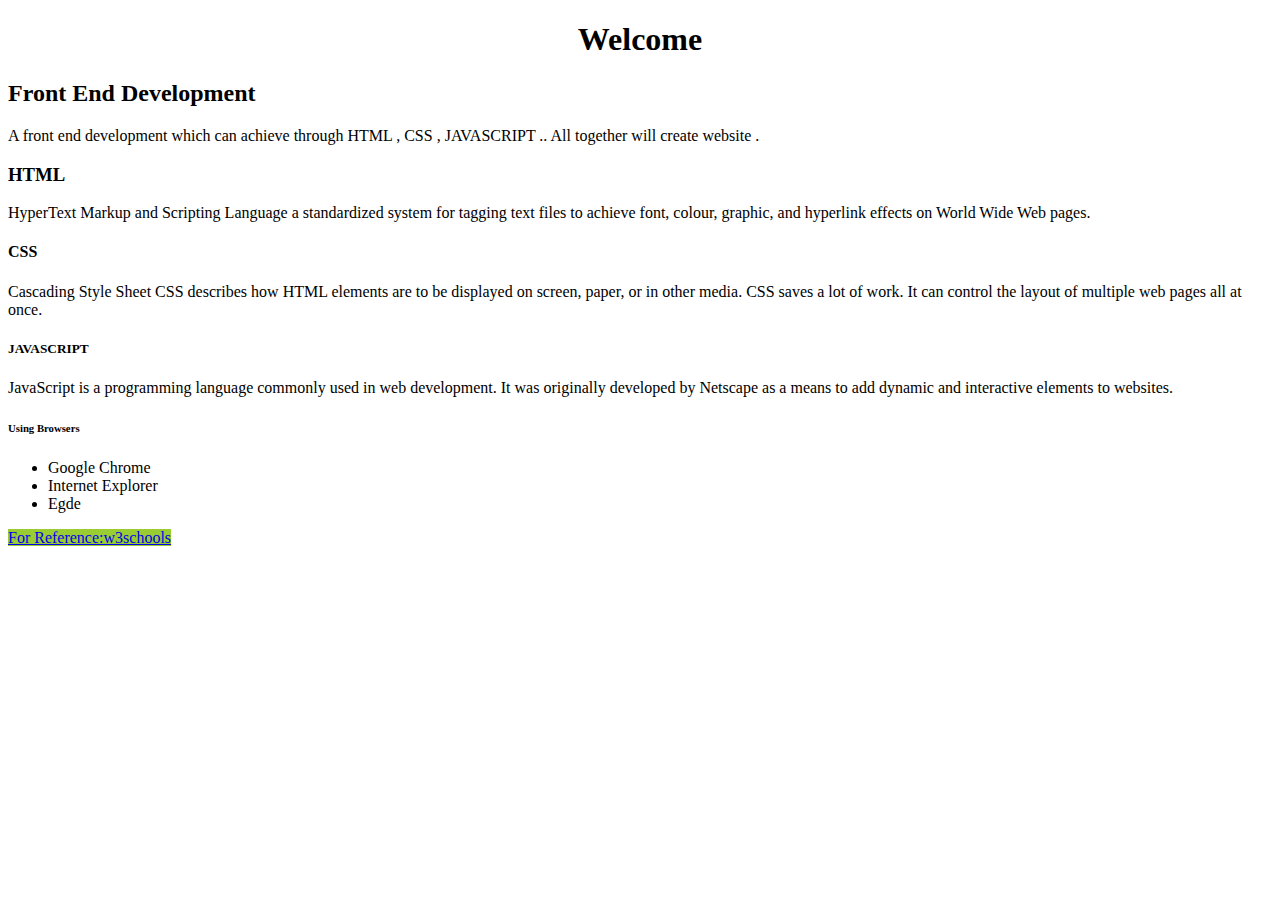
==== index2.html @ b8d01cff "Adding Websites" ====
<!DOCTYPE html>
<html lang="en">
<head>
    <meta charset="UTF-8">
    <meta http-equiv="X-UA-Compatible" content="IE=edge">
    <meta name="viewport" content="width=device-width, initial-scale=1.0">
    <title>Document</title>
</head>
<body>
    <h1><center> Welcome </center></h1>
    <h2><B>Front End Development</B></h2>
    <p>A front end development which can achieve through HTML , CSS , JAVASCRIPT .. All together will create website .</p>
    <h3><b>HTML</b></h3>
    <li> HyperText Markup and Scripting Language a standardized system for tagging text files to achieve font, colour, graphic, and hyperlink effects on World Wide Web pages.</li>
    <h4><b>CSS</b></h4>
    <li>Cascading Style Sheet CSS describes how HTML elements are to be displayed on screen, paper, or in other media. CSS saves a lot of work. It can control the layout of multiple web pages all at once.</li>
    <h5><b>JAVASCRIPT</b></h5>
    <li>JavaScript is a programming language commonly used in web development. It was originally developed by Netscape as a means to add dynamic and interactive elements to websites. </li>
    <h6>Using Browsers</h6>
    <ul>
        <li>Google Chrome</li>
        <li>Internet Explorer</li>
        <li>Egde</li>
    </ul>
    <a href="https://www.w3schools.com/html/html_scripts.asp" style="background-color:yellowgreen;">For Reference:w3schools</a>
    <h3></h3>
</body>
</html>
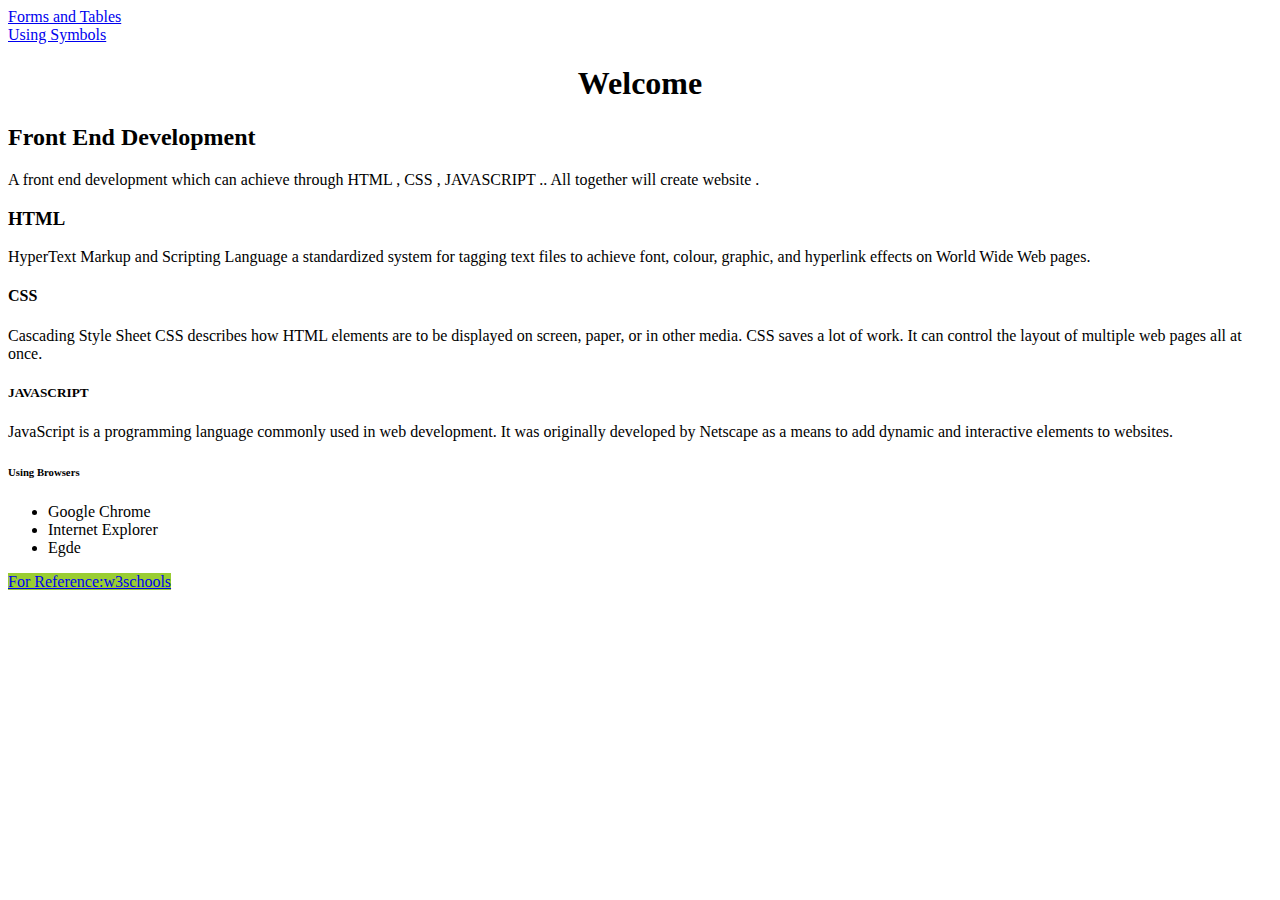
==== commit 7cc34a5b: "Changes Made to Websites" ====
--- a/index2.html
+++ b/index2.html
@@ -7,6 +7,8 @@
     <title>Document</title>
 </head>
 <body>
+    <a href ="tables.html">Forms and Tables</a><br>
+    <a href ="Unicode.html">Using Symbols</a><br>
     <h1><center> Welcome </center></h1>
     <h2><B>Front End Development</B></h2>
     <p>A front end development which can achieve through HTML , CSS , JAVASCRIPT .. All together will create website .</p>
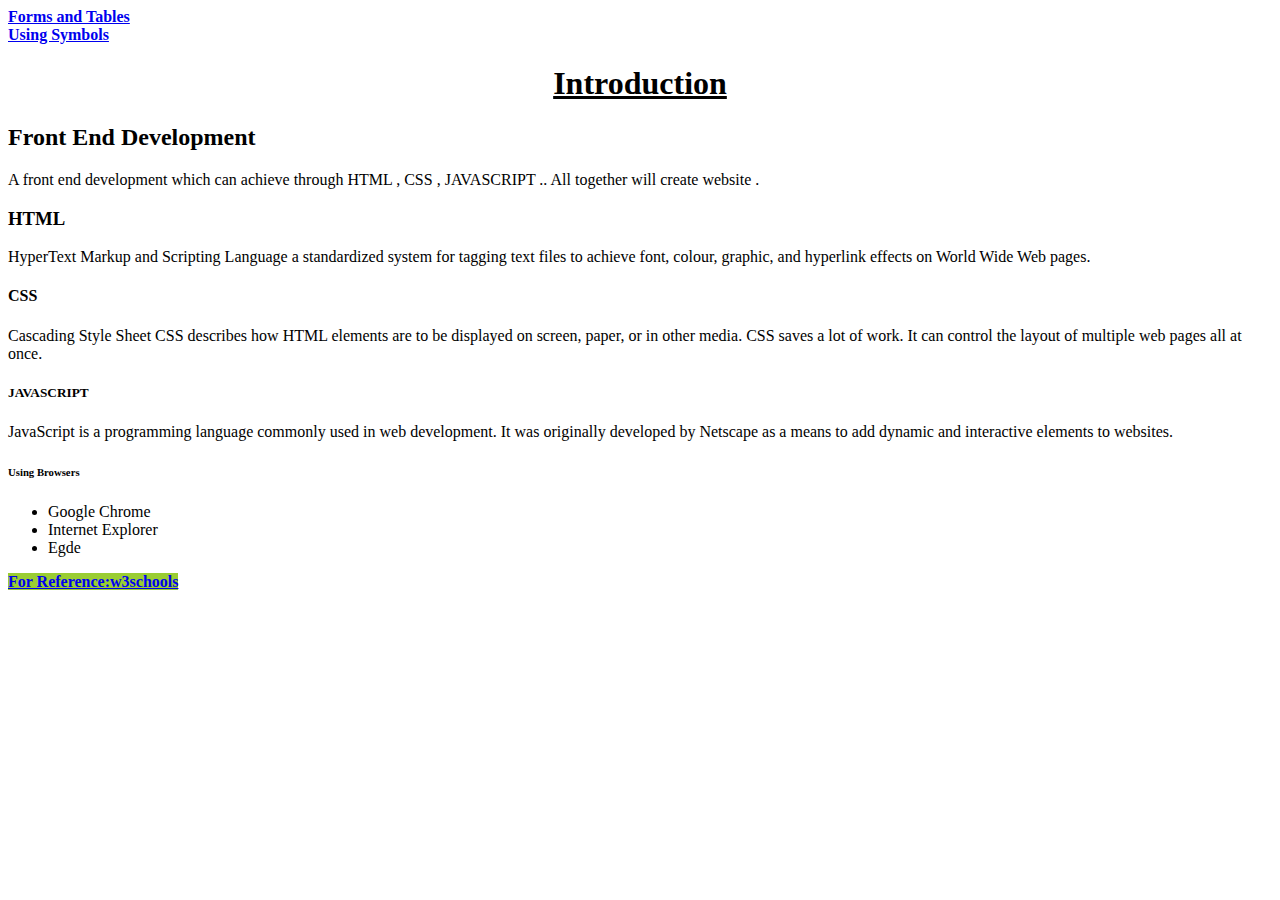
==== commit 845deaf9: "Making Changes im Website" ====
--- a/index2.html
+++ b/index2.html
@@ -7,9 +7,9 @@
     <title>Document</title>
 </head>
 <body>
-    <a href ="tables.html">Forms and Tables</a><br>
-    <a href ="Unicode.html">Using Symbols</a><br>
-    <h1><center> Welcome </center></h1>
+    <a href ="tables.html"><B>Forms and Tables</B></a><br>
+    <a href ="Unicode.html"><B>Using Symbols</B></a><br>
+    <h1><center><B><U> Introduction</U></B> </center></h1>
     <h2><B>Front End Development</B></h2>
     <p>A front end development which can achieve through HTML , CSS , JAVASCRIPT .. All together will create website .</p>
     <h3><b>HTML</b></h3>
@@ -24,7 +24,7 @@
         <li>Internet Explorer</li>
         <li>Egde</li>
     </ul>
-    <a href="https://www.w3schools.com/html/html_scripts.asp" style="background-color:yellowgreen;">For Reference:w3schools</a>
+    <a href="https://www.w3schools.com/html/html_scripts.asp" style="background-color:yellowgreen;"><B>For Reference:w3schools</B></a>
     <h3></h3>
 </body>
 </html>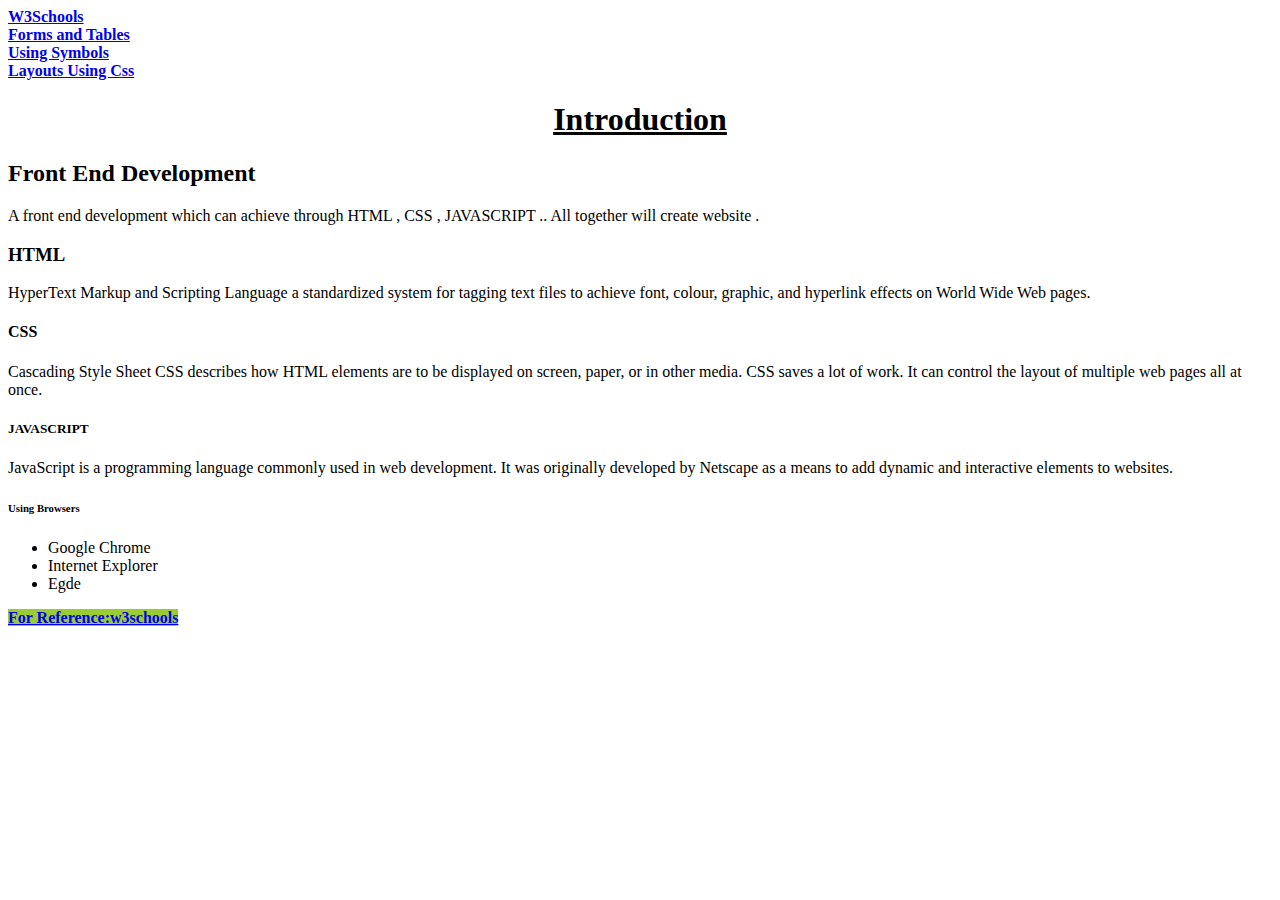
==== commit d864e2c3: "CssLayouts and Chng Websites" ====
--- a/index2.html
+++ b/index2.html
@@ -7,8 +7,10 @@
     <title>Document</title>
 </head>
 <body>
+    <a href ="index.html"><B>W3Schools</B></a><br>
     <a href ="tables.html"><B>Forms and Tables</B></a><br>
     <a href ="Unicode.html"><B>Using Symbols</B></a><br>
+    <a href ="LayoutsCss.html"><B>Layouts Using Css</B></a><br>
     <h1><center><B><U> Introduction</U></B> </center></h1>
     <h2><B>Front End Development</B></h2>
     <p>A front end development which can achieve through HTML , CSS , JAVASCRIPT .. All together will create website .</p>
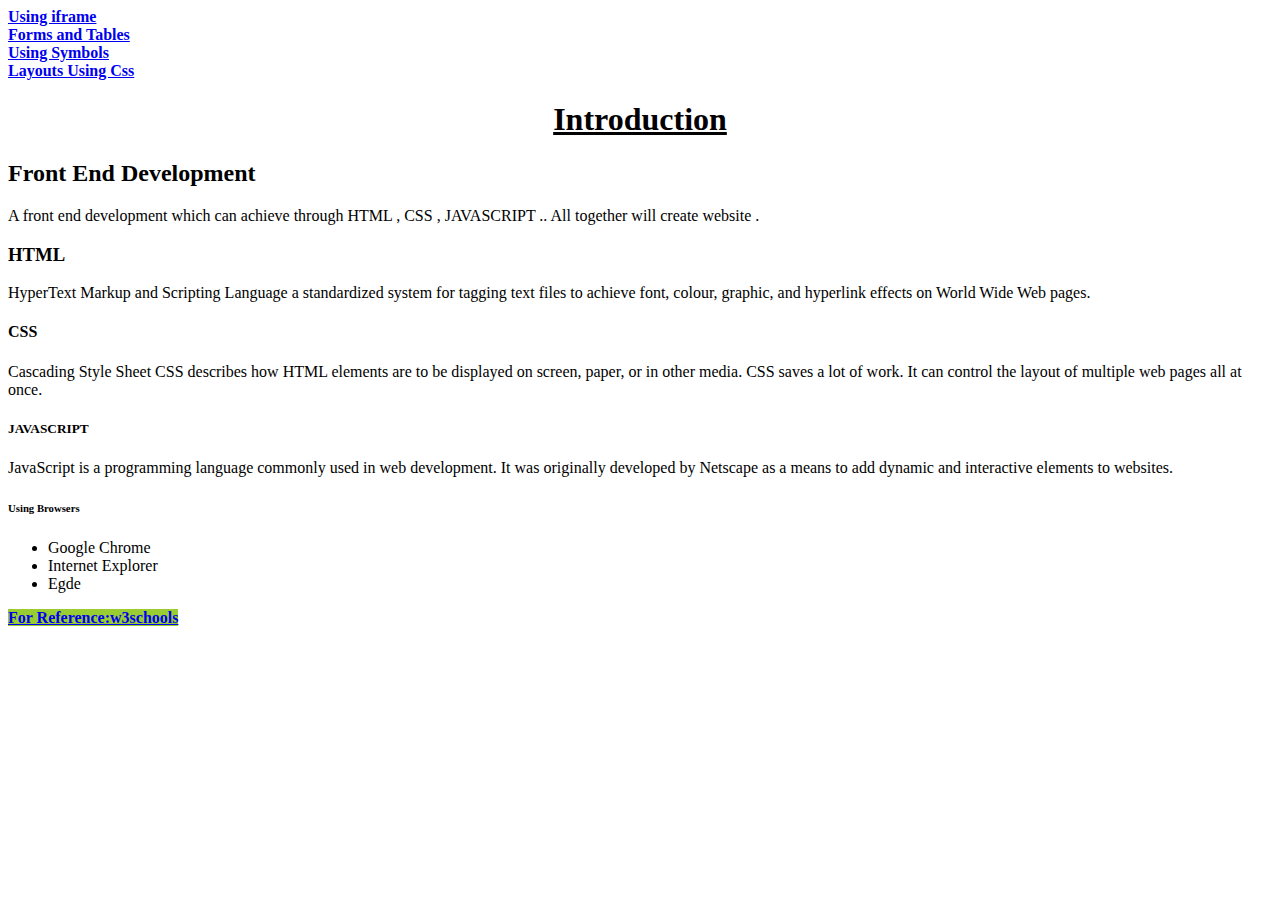
==== commit 7e093861: "Changes made to Websites" ====
--- a/index2.html
+++ b/index2.html
@@ -7,7 +7,7 @@
     <title>Document</title>
 </head>
 <body>
-    <a href ="index.html"><B>W3Schools</B></a><br>
+    <a href ="index.html"><B>Using iframe</B></a><br>
     <a href ="tables.html"><B>Forms and Tables</B></a><br>
     <a href ="Unicode.html"><B>Using Symbols</B></a><br>
     <a href ="LayoutsCss.html"><B>Layouts Using Css</B></a><br>
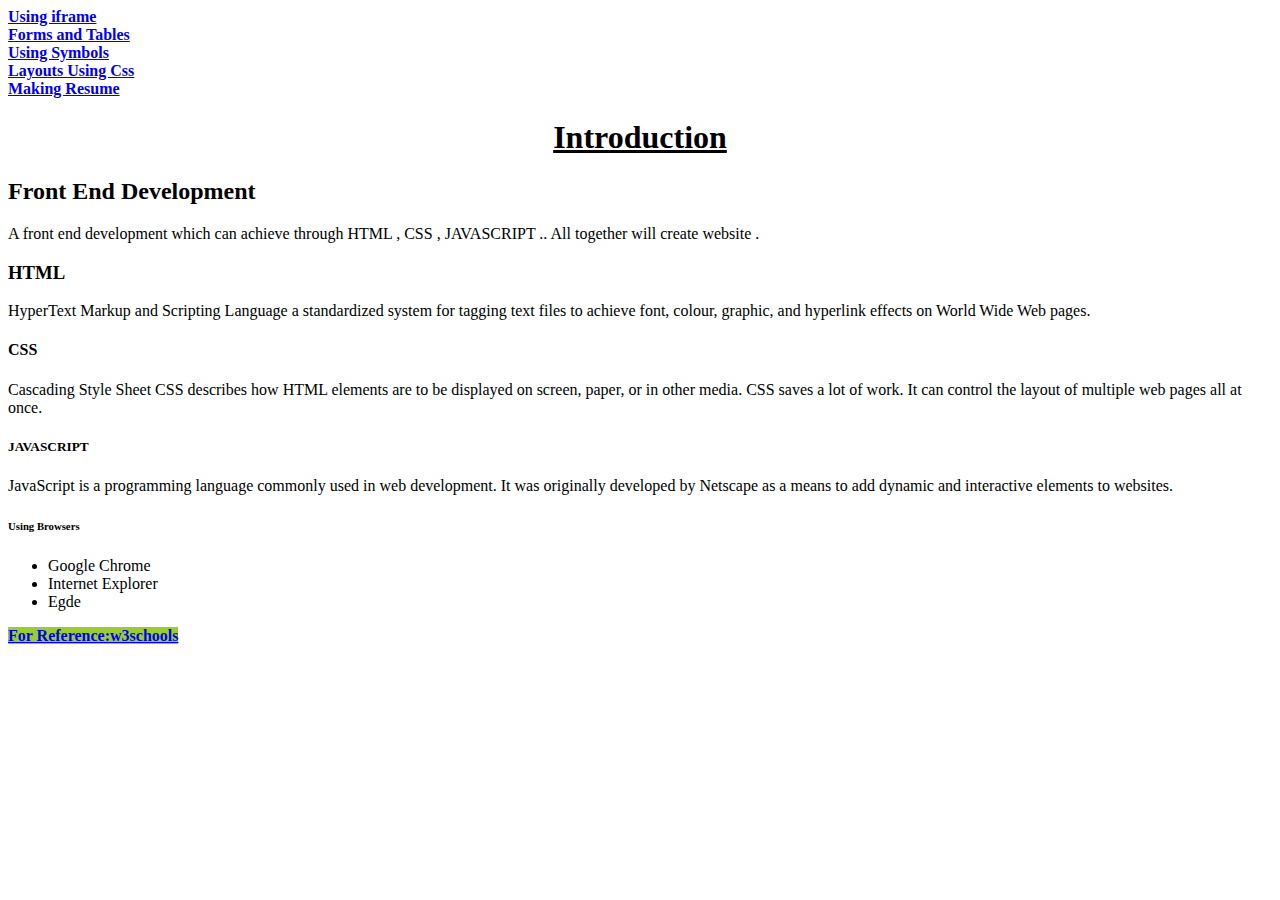
==== commit cceeb29c: "My Resume" ====
--- a/index2.html
+++ b/index2.html
@@ -11,6 +11,7 @@
     <a href ="tables.html"><B>Forms and Tables</B></a><br>
     <a href ="Unicode.html"><B>Using Symbols</B></a><br>
     <a href ="LayoutsCss.html"><B>Layouts Using Css</B></a><br>
+    <a href ="Resume.html"><B>Making Resume</B></a><br>
     <h1><center><B><U> Introduction</U></B> </center></h1>
     <h2><B>Front End Development</B></h2>
     <p>A front end development which can achieve through HTML , CSS , JAVASCRIPT .. All together will create website .</p>
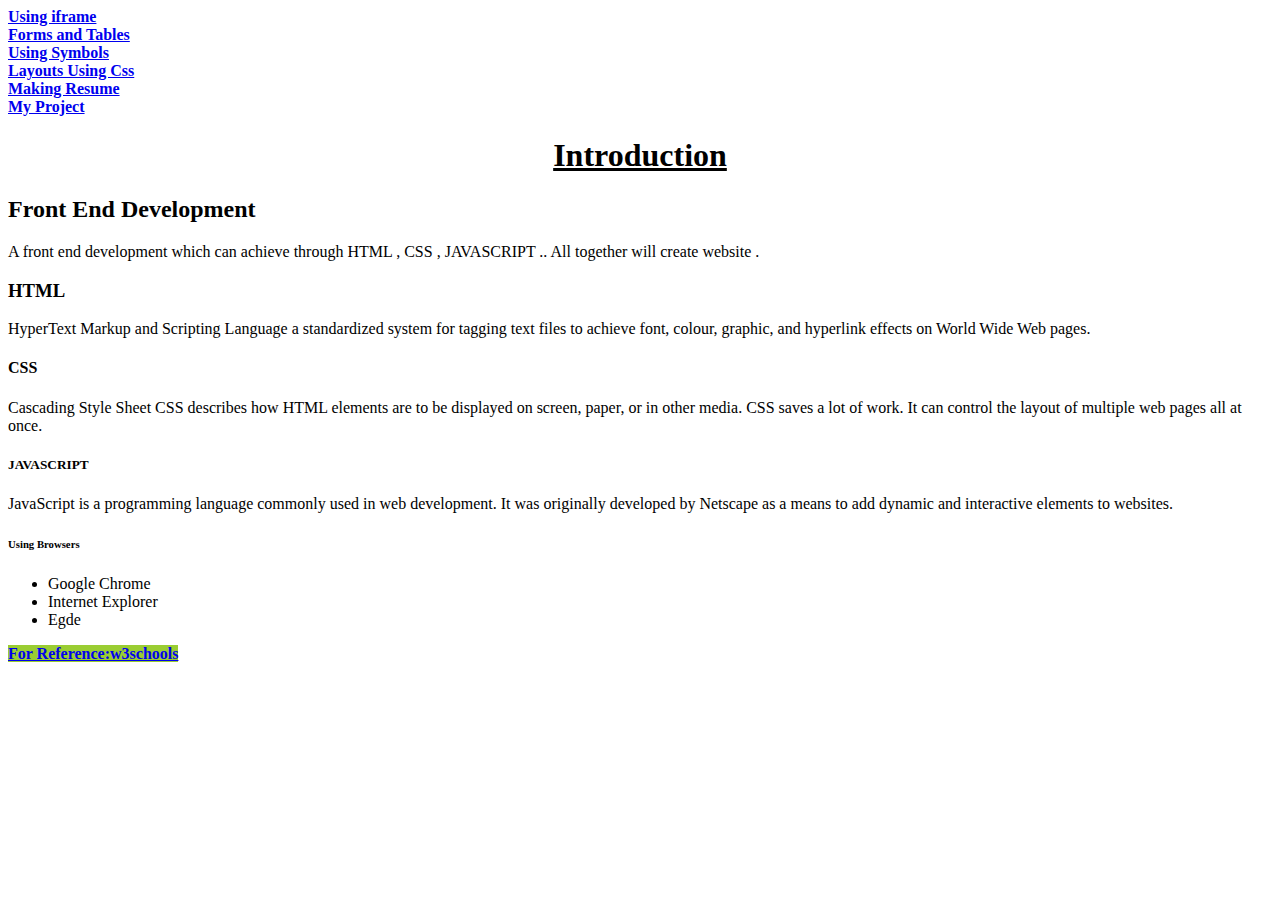
==== commit 8bfe2c08: "My Project" ====
--- a/index2.html
+++ b/index2.html
@@ -12,6 +12,7 @@
     <a href ="Unicode.html"><B>Using Symbols</B></a><br>
     <a href ="LayoutsCss.html"><B>Layouts Using Css</B></a><br>
     <a href ="Resume.html"><B>Making Resume</B></a><br>
+    <a href ="ProjectResume.html"><B>My Project</B></a><br>
     <h1><center><B><U> Introduction</U></B> </center></h1>
     <h2><B>Front End Development</B></h2>
     <p>A front end development which can achieve through HTML , CSS , JAVASCRIPT .. All together will create website .</p>
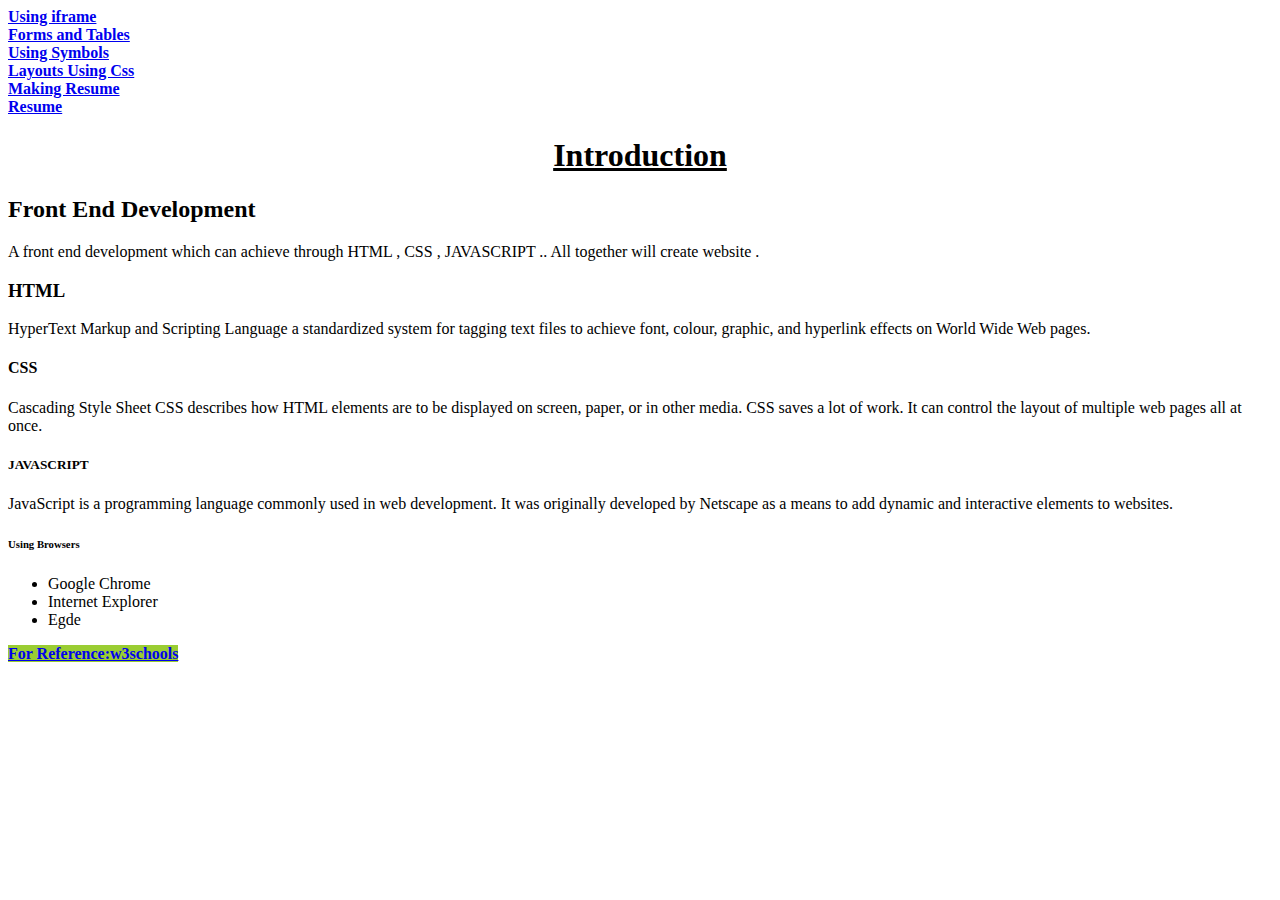
==== commit fba86aaa: "Changes made to Websites" ====
--- a/index2.html
+++ b/index2.html
@@ -12,7 +12,7 @@
     <a href ="Unicode.html"><B>Using Symbols</B></a><br>
     <a href ="LayoutsCss.html"><B>Layouts Using Css</B></a><br>
     <a href ="Resume.html"><B>Making Resume</B></a><br>
-    <a href ="ProjectResume.html"><B>My Project</B></a><br>
+    <a href ="MyResumee.html"><B>Resume</B></a><br>
     <h1><center><B><U> Introduction</U></B> </center></h1>
     <h2><B>Front End Development</B></h2>
     <p>A front end development which can achieve through HTML , CSS , JAVASCRIPT .. All together will create website .</p>
